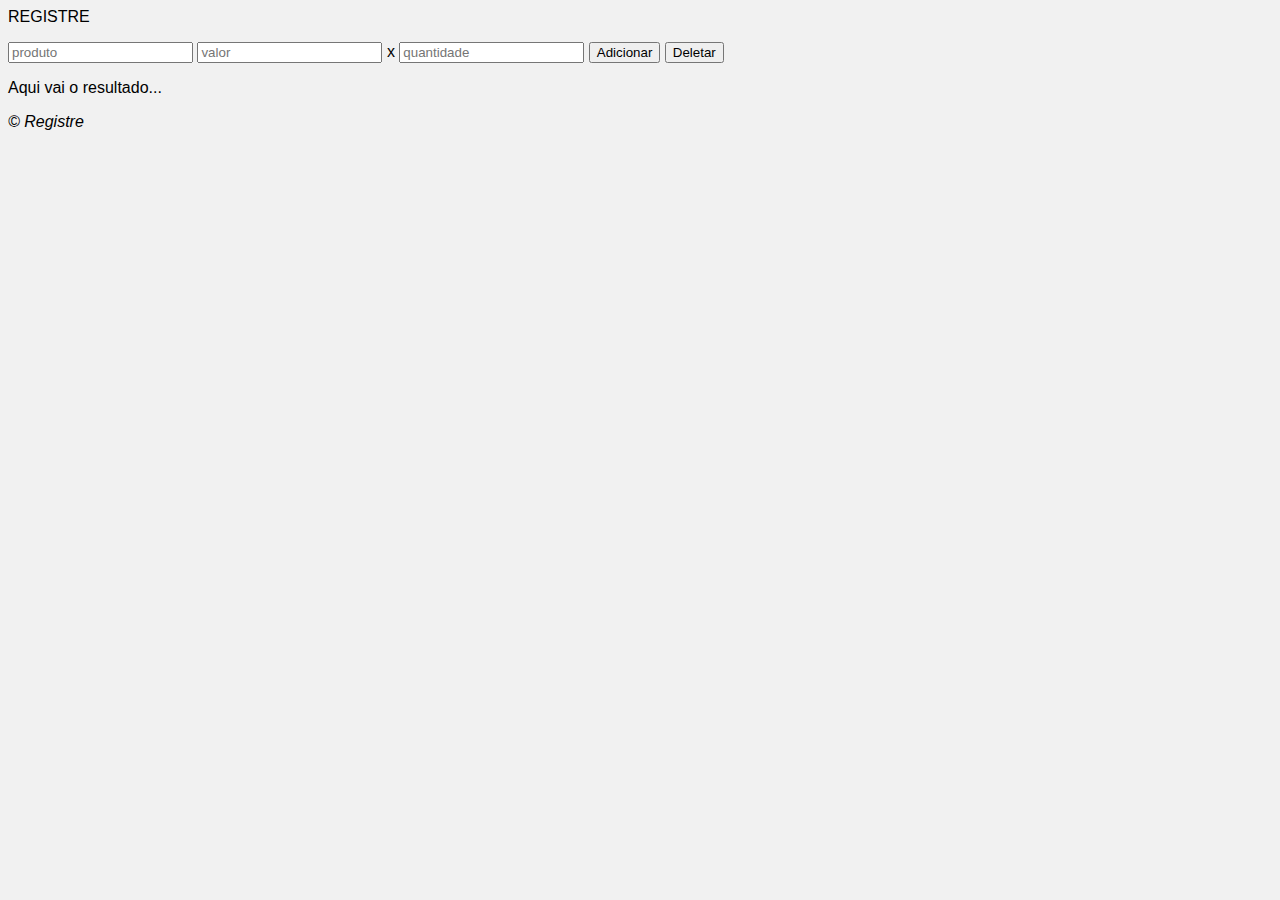
==== ex001/index.html @ 7a961f45 "Primeiro commit" ====
<!DOCTYPE html>
<html lang="en">
<head>
    <meta charset="UTF-8">
    <meta name="viewport" content="width=device-width, initial-scale=1.0">
    <title>Exercicio01</title>
    <link rel="stylesheet" href="style.css">
</head>
<body>
    <header>REGISTRE</header>
    <section>
        <div>
            <p><input type="text" name="txtp" id="txtp" placeholder="produto" />
                <input type="number" name="txtv" id="txtv" placeholder="valor" /> x 
                <input type="number" name="txtq" id="txtq" placeholder="quantidade" />
                <input type="button" value="Adicionar" onclick="addProduto()" />
                <input type="button" value="Deletar" onclick="delProduto()" />
        </div>
        <div id="res">
            Aqui vai o resultado...
        </div>
    </section>
    <footer>
        <p>&copy; Registre</p>
    </footer>
    <script src="script.js"></script>
</body>
</html>
---- ex001/style.css ----
body {
    background: #f1f1f1;
    font: normal 12pt Arial;
}

footer {
    font-style: italic;
}
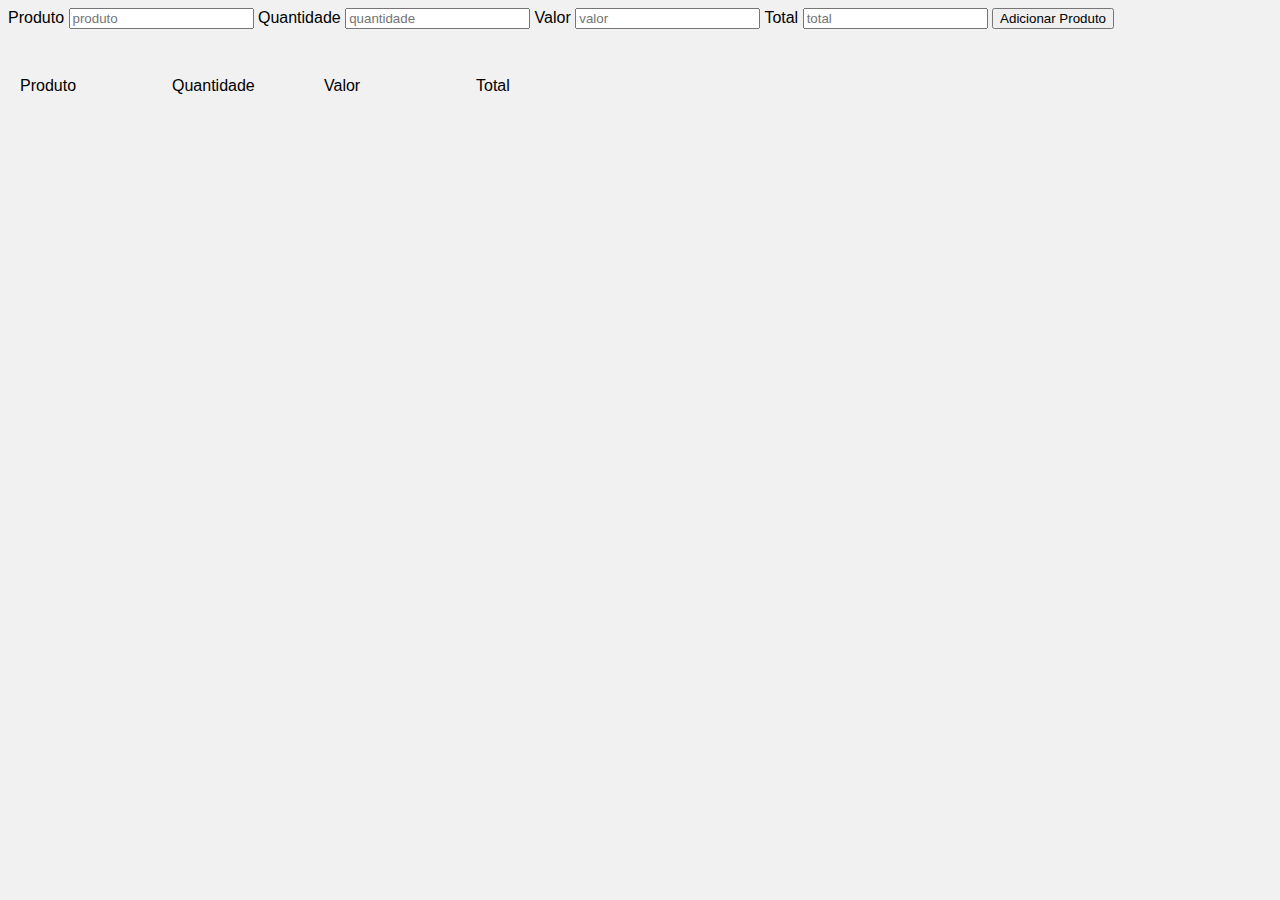
==== commit dc58e45e: "Primeiro commit" ====
--- a/ex001/index.html
+++ b/ex001/index.html
@@ -7,22 +7,32 @@
     <link rel="stylesheet" href="style.css">
 </head>
 <body>
-    <header>REGISTRE</header>
-    <section>
-        <div>
-            <p><input type="text" name="txtp" id="txtp" placeholder="produto" />
-                <input type="number" name="txtv" id="txtv" placeholder="valor" /> x 
-                <input type="number" name="txtq" id="txtq" placeholder="quantidade" />
-                <input type="button" value="Adicionar" onclick="addProduto()" />
-                <input type="button" value="Deletar" onclick="delProduto()" />
-        </div>
-        <div id="res">
-            Aqui vai o resultado...
-        </div>
-    </section>
-    <footer>
-        <p>&copy; Registre</p>
-    </footer>
+    <div id="dfProduto">
+        <form name="fProduto">
+            <label>Produto</label>
+            <input type="text" name="txtProduto" id="txtProduto" placeholder="produto" />
+            <label>Quantidade</label>
+            <input type="text" name="txtQuantidade" id="txtQuantidade" placeholder="quantidade" />
+            <label>Valor</label>
+            <input type="text" name="txtValor" id="txtValor" placeholder="valor" />
+            <label>Total</label>
+            <input type="text" name="txtTotal" id="txtTotal" placeholder="total" />
+            <input type="button" value="Adicionar Produto" onclick="cadProduto(txtProduto.value, txtQuantidade.value, txtValor.value, txtTotal.value)">
+        </form>
+    </div>
+    <br /><br />
+    <div id="dtProduto">
+        <table id="tbProduto">
+            <thead>
+                <tr>
+                    <td>Produto</td>
+                    <td>Quantidade</td>
+                    <td>Valor</td>
+                    <td>Total</td>
+                </tr>
+            </thead>
+        </table>
+    </div>
     <script src="script.js"></script>
 </body>
 </html>--- a/ex001/style.css
+++ b/ex001/style.css
@@ -5,4 +5,9 @@
 
 footer {
     font-style: italic;
+}
+
+table tr td {
+    padding: 10px;
+    width: 130px;
 }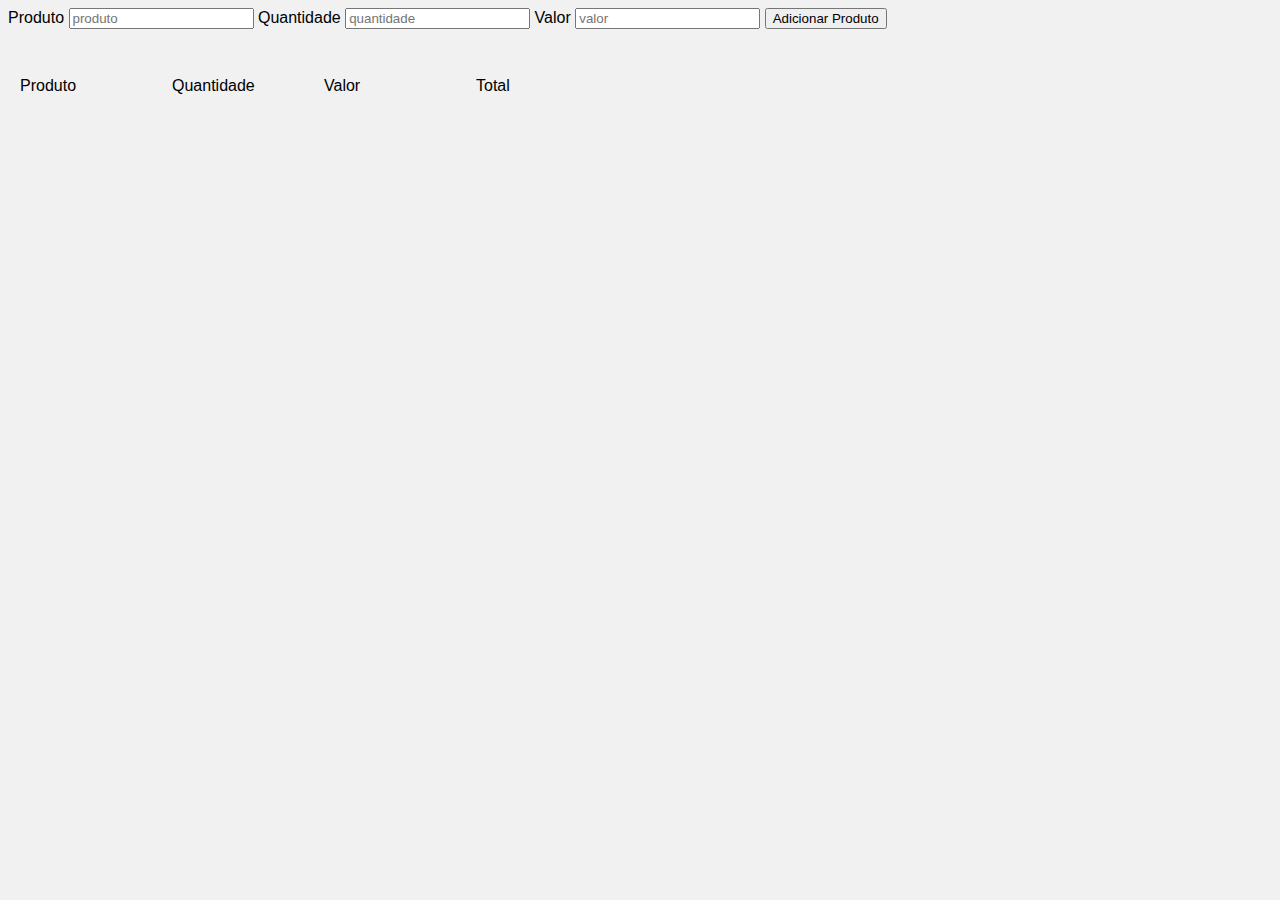
==== commit e854990e: "Corrigindo tabela" ====
--- a/ex001/index.html
+++ b/ex001/index.html
@@ -15,9 +15,7 @@
             <input type="text" name="txtQuantidade" id="txtQuantidade" placeholder="quantidade" />
             <label>Valor</label>
             <input type="text" name="txtValor" id="txtValor" placeholder="valor" />
-            <label>Total</label>
-            <input type="text" name="txtTotal" id="txtTotal" placeholder="total" />
-            <input type="button" value="Adicionar Produto" onclick="cadProduto(txtProduto.value, txtQuantidade.value, txtValor.value, txtTotal.value)">
+            <input type="button" value="Adicionar Produto" onclick="cadProduto(txtProduto.value, txtQuantidade.value, txtValor.value)">
         </form>
     </div>
     <br /><br />
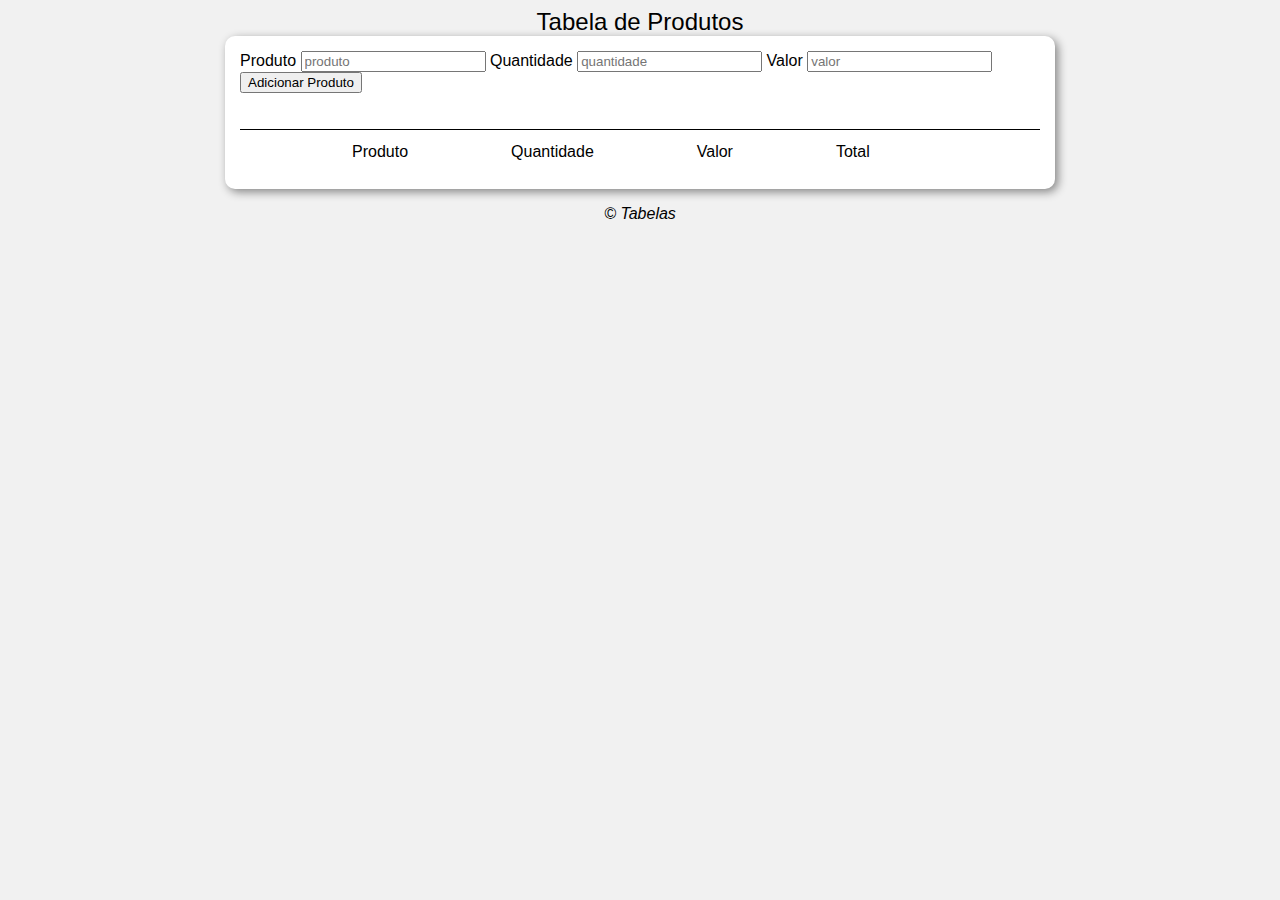
==== commit 52c89403: "Add R$ na tabela" ====
--- a/ex001/index.html
+++ b/ex001/index.html
@@ -1,36 +1,46 @@
 <!DOCTYPE html>
 <html lang="en">
+
 <head>
     <meta charset="UTF-8">
     <meta name="viewport" content="width=device-width, initial-scale=1.0">
     <title>Exercicio01</title>
     <link rel="stylesheet" href="style.css">
 </head>
+
 <body>
-    <div id="dfProduto">
-        <form name="fProduto">
-            <label>Produto</label>
-            <input type="text" name="txtProduto" id="txtProduto" placeholder="produto" />
-            <label>Quantidade</label>
-            <input type="text" name="txtQuantidade" id="txtQuantidade" placeholder="quantidade" />
-            <label>Valor</label>
-            <input type="text" name="txtValor" id="txtValor" placeholder="valor" />
-            <input type="button" value="Adicionar Produto" onclick="cadProduto(txtProduto.value, txtQuantidade.value, txtValor.value)">
-        </form>
-    </div>
-    <br /><br />
-    <div id="dtProduto">
-        <table id="tbProduto">
-            <thead>
-                <tr>
-                    <td>Produto</td>
-                    <td>Quantidade</td>
-                    <td>Valor</td>
-                    <td>Total</td>
-                </tr>
-            </thead>
-        </table>
-    </div>
+    <header>Tabela de Produtos</header>
+    <section>
+        <div id="dfProduto">
+            <form name="fProduto">
+                <label>Produto</label>
+                <input type="text" name="txtProduto" id="txtProduto" placeholder="produto" />
+                <label>Quantidade</label>
+                <input type="text" name="txtQuantidade" id="txtQuantidade" placeholder="quantidade" />
+                <label>Valor</label>
+                <input type="text" name="txtValor" id="txtValor" placeholder="valor" />
+                <input type="button" value="Adicionar Produto"
+                    onclick="cadProduto(txtProduto.value, txtQuantidade.value, txtValor.value)">
+            </form>
+        </div>
+        <br /><br />
+        <div id="dtProduto">
+            <table id="tbProduto">
+                <thead>
+                    <tr>
+                        <td>Produto</td>
+                        <td>Quantidade</td>
+                        <td>Valor</td>
+                        <td>Total</td>
+                    </tr>
+                </thead>
+            </table>
+        </div>
+    </section>
+    <footer>
+        <p>&copy; Tabelas</p>
+    </footer>
     <script src="script.js"></script>
 </body>
+
 </html>--- a/ex001/style.css
+++ b/ex001/style.css
@@ -3,11 +3,33 @@
     font: normal 12pt Arial;
 }
 
-footer {
-    font-style: italic;
+header {
+    font-family: Arial, Helvetica, sans-serif;
+    font-size: 18pt;
+    text-align: center;
+}
+
+section {
+    background: white;
+    border-radius: 10px;
+    padding: 15px;
+    width: 800px;
+    margin: auto;
+    box-shadow: 3px 3px 10px rgba(0, 0, 0, 0.452);
+
+}
+
+#dtProduto {
+    text-align: center;
+    border-top: 1px solid;
+    padding: 10px;
 }
 
 table tr td {
-    padding: 10px;
-    width: 130px;
+    padding-left: 100px;
+}
+
+footer {
+    font-style: italic;
+    text-align: center;
 }